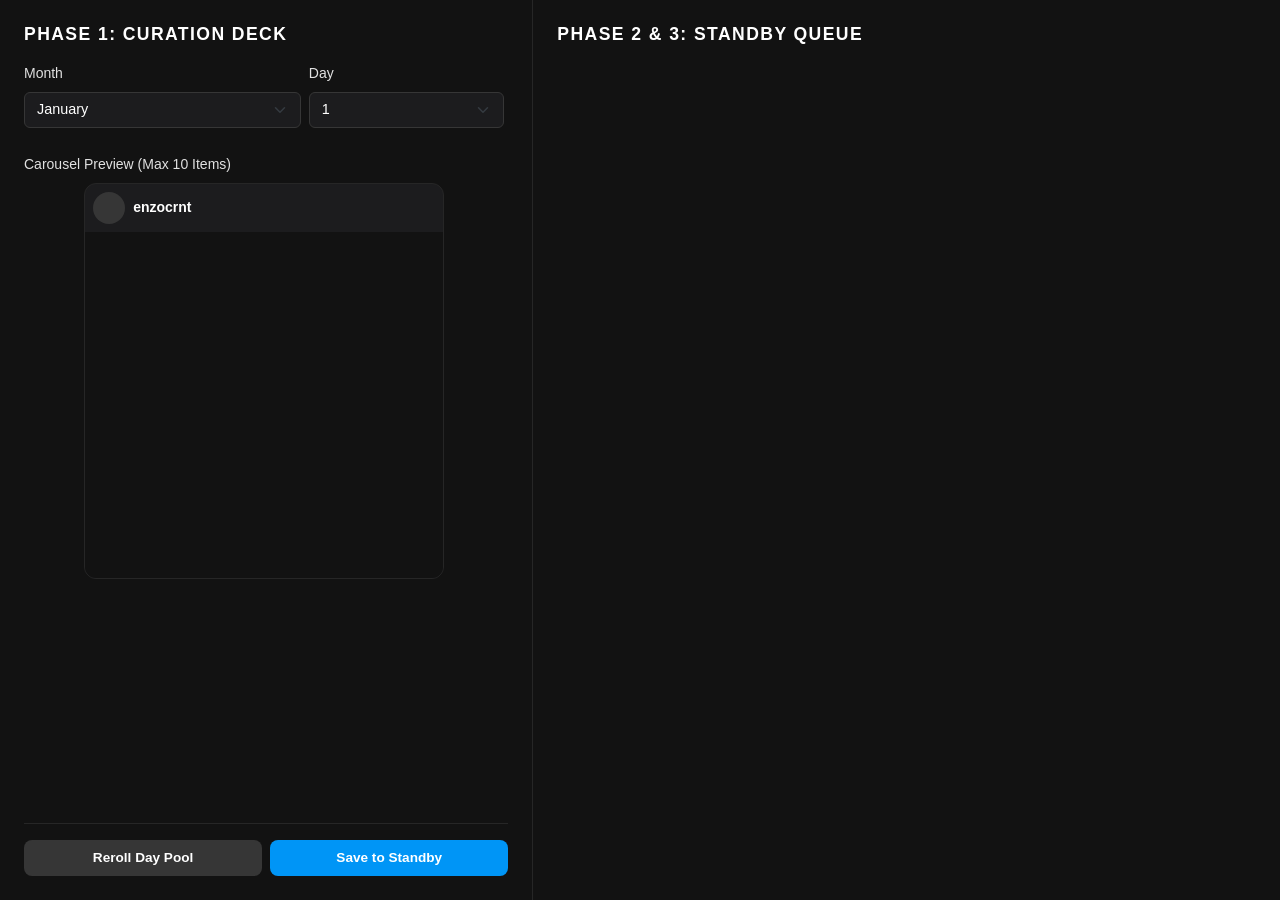
==== web/index.html @ f44a9e39 "feat: upgrade to v2 with interactive UI and visual curation workflow - Added dark-mode creator studi" ====
<!DOCTYPE html>
<html lang="en">
<head>
    <meta charset="UTF-8">
    <meta name="viewport" content="width=device-width, initial-scale=1.0">
    <title>Instagram Photo Dump Pipeline</title>
    <!-- Bootstrap 5 Dark Utilities CDN -->
    <link href="https://cdn.jsdelivr.net/npm/bootstrap@5.3.0/dist/css/bootstrap.min.css" rel="stylesheet">
    <link rel="stylesheet" href="style.css">
</head>
<body>

    <div class="container-fluid h-100">
        <div class="row h-100">
            
            <!-- LEFT PANEL: CURATION DECK -->
            <div class="col-md-5 panel-border p-4 d-flex flex-column justify-content-between h-100">
                <div class="overflow-auto pe-1" style="flex-grow: 1;">
                    <h5 class="text-uppercase tracking-wider mb-3">Phase 1: Curation Deck</h5>
                    
                    <!-- Date Pickers Row -->
                    <div class="row g-2 mb-4">
                        <div class="col-7">
                            <label class="form-label small">Month</label>
                            <select id="monthSelect" class="form-select ig-input">
                                <option value="January" selected>January</option>
                                <option value="February">February</option>
                                <option value="March">March</option>
                                <option value="April">April</option>
                                <option value="May">May</option>
                                <option value="June">June</option>
                                <option value="July">July</option>
                                <option value="August">August</option>
                                <option value="September">September</option>
                                <option value="October">October</option>
                                <option value="November">November</option>
                                <option value="December">December</option>
                            </select>
                        </div>
                        <div class="col-5">
                            <label class="form-label small">Day</label>
                            <select id="daySelect" class="form-select ig-input"></select>
                        </div>
                    </div>

                    <!-- Instagram Mock Post Preview Card -->
                    <label class="form-label small mb-2">Carousel Preview (Max 10 Items)</label>
                    <div class="ig-post-card mx-auto">
                        <div class="ig-post-header d-flex align-items-center p-2">
                            <div class="rounded-circle mock-avatar me-2"></div>
                            <span class="fw-semibold small text-white">enzocrnt</span>
                        </div>
                        <div id="galleryContainer" class="ig-post-body d-flex flex-wrap p-2 justify-content-start align-content-start">
                            <!-- JS will inject thumbnails dynamically here -->
                        </div>
                    </div>
                </div>

                <!-- Action Footers (Now locked at the base securely) -->
                <div class="d-flex gap-2 pt-3 bg-card-dark border-top-divider">
                    <button id="btnReroll" class="btn btn-secondary w-50 ig-btn-secondary">Reroll Day Pool</button>
                    <button id="btnSave" class="btn btn-primary w-50 ig-btn-primary">Save to Standby</button>
                </div>
            </div>

            <!-- RIGHT PANEL: STANDBY QUEUE -->
            <div class="col-md-7 p-4 d-flex flex-column h-100">
                <h5 class="text-uppercase tracking-wider mb-3">Phase 2 & 3: Standby Queue</h5>
                <div id="queueContainer" class="flex-grow-1 overflow-auto pe-2">
                    <!-- JS will inject pending post items here -->
                </div>
            </div>

        </div>
    </div>

    <!-- Include Eel connection scripts -->
    <script type="text/javascript" src="/eel.js"></script>
    <script src="script.js"></script>
</body>
</html>
---- web/style.css ----
/* Instagram Brand Web Standard Base Setup */
body {
    font-family: -apple-system, BlinkMacSystemFont, "Segoe UI", Roboto, Helvetica, Arial, sans-serif;
    background-color: #121212 !important; /* Softer dark charcoal background */
    color: #FFFFFF !important;
    height: 100vh;
    width: 100vw;
    overflow: hidden;
}

.panel-border {
    border-right: 1px solid #262626;
}

.border-top-divider {
    border-top: 1px solid #262626;
}

.tracking-wider {
    letter-spacing: 0.08em;
}

/* Hardened Contrast Rule Definitions to completely bypass Bootstrap overrides */
h5 {
    color: #FFFFFF !important;
    font-weight: 700 !important;
    font-size: 1.1rem !important;
}

label {
    color: #E1E1E1 !important; /* Highly visible text labels */
    font-weight: 500 !important;
}

/* Custom form entry elements built around flat dark layout styles */
.ig-input {
    background-color: #1C1C1E !important;
    border: 1px solid #363636 !important;
    color: #FFFFFF !important;
    font-size: 0.9rem !important;
}

.ig-input:focus {
    border-color: #555555 !important;
    box-shadow: none !important;
}

/* Instagram Post Container Frame layout rules */
.ig-post-card {
    background-color: #1C1C1E;
    border: 1px solid #262626;
    border-radius: 12px;
    width: 100%;
    max-width: 360px;
    aspect-ratio: 1 / 1.1;
    overflow: hidden;
}

.mock-avatar {
    width: 32px;
    height: 32px;
    background-color: #363636;
}

.ig-post-body {
    background-color: #121212;
    height: calc(100% - 48px);
    overflow-y: auto;
}

/* Photo Thumbnail Blocks mimicking real grid items */
.thumb-block {
    background-color: #1C1C1E;
    border: 1px solid #262626;
    border-radius: 6px;
    width: 18%;
    aspect-ratio: 1;
    margin: 1%;
    font-size: 0.7rem;
    color: #FFFFFF;
    font-weight: 500;
}

/* Clean post card modules within the deployment feed */
.queue-card {
    background-color: #1C1C1E;
    border: 1px solid #262626;
    border-radius: 12px;
}

.caption-area {
    background-color: #121212 !important;
    border: 1px solid #262626 !important;
    color: #FFFFFF !important;
    font-size: 0.85rem !important;
    resize: none;
}

.caption-area:focus {
    border-color: #363636 !important;
    box-shadow: none !important;
}

/* Vibrant primary operational buttons */
.ig-btn-primary {
    background-color: #0095F6 !important;
    border: none !important;
    color: #FFFFFF !important;
    font-weight: 600 !important;
    font-size: 0.85rem !important;
    border-radius: 8px !important;
    padding: 8px 12px !important;
}

.ig-btn-primary:hover {
    background-color: #1877F2 !important;
}

.ig-btn-secondary {
    background-color: #363636 !important;
    border: none !important;
    color: #FFFFFF !important;
    font-weight: 600 !important;
    font-size: 0.85rem !important;
    border-radius: 8px !important;
    padding: 8px 12px !important;
}

.ig-btn-secondary:hover {
    background-color: #4A4A4A !important;
}

.bg-card-dark {
    background-color: #121212;
}
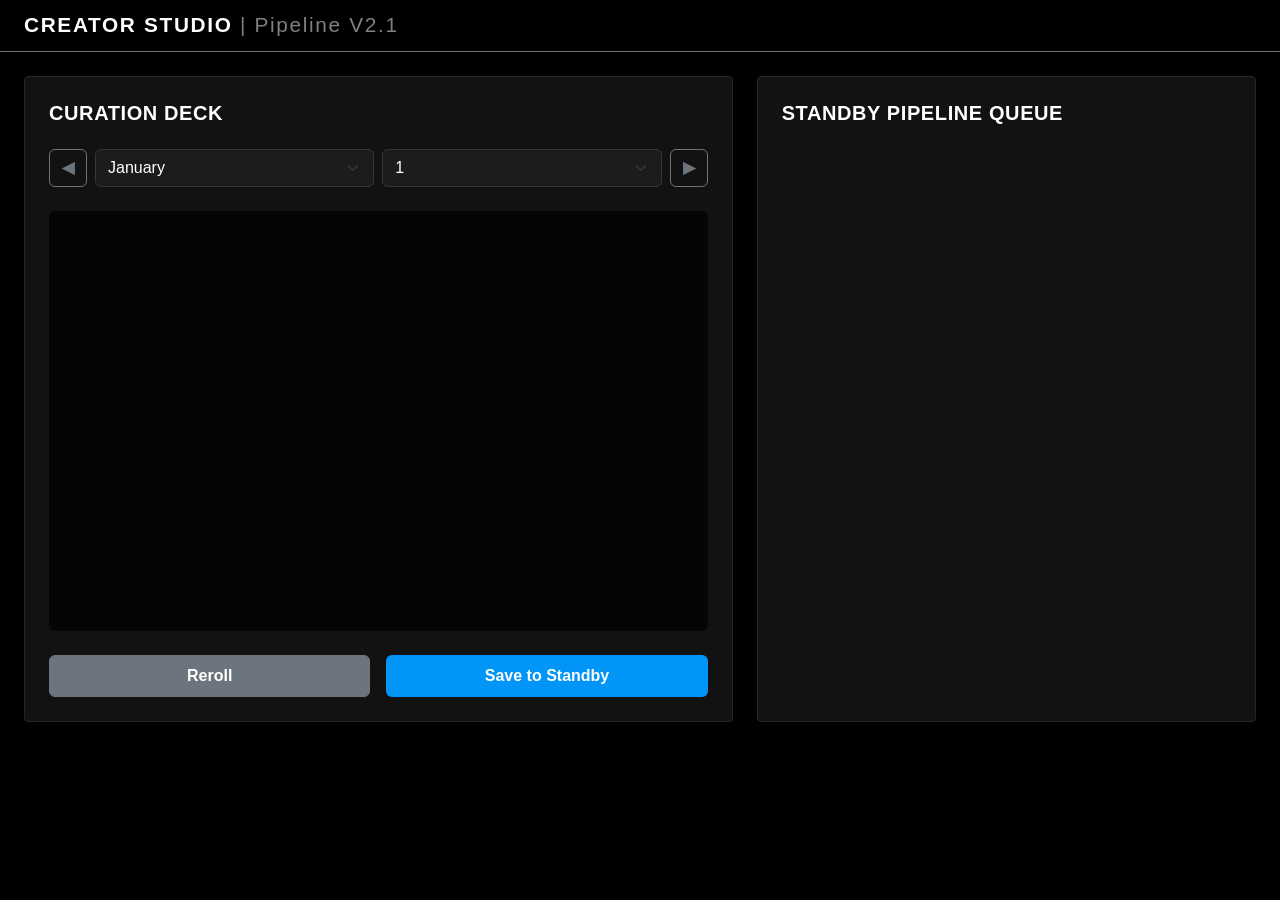
==== commit 5a5b369a: "feat: implement item locking, drag-and-drop sorting, and batch removal - Added click-to-lock mechani" ====
--- a/web/index.html
+++ b/web/index.html
@@ -3,79 +3,78 @@
 <head>
     <meta charset="UTF-8">
     <meta name="viewport" content="width=device-width, initial-scale=1.0">
-    <title>Instagram Photo Dump Pipeline</title>
-    <!-- Bootstrap 5 Dark Utilities CDN -->
+    <title>Instagram Photo Dump Studio</title>
     <link href="https://cdn.jsdelivr.net/npm/bootstrap@5.3.0/dist/css/bootstrap.min.css" rel="stylesheet">
     <link rel="stylesheet" href="style.css">
+    <script type="text/javascript" src="/eel.js"></script>
 </head>
-<body>
+<body class="bg-black text-white">
 
-    <div class="container-fluid h-100">
-        <div class="row h-100">
+    <!-- Top Navigation Branding Bar -->
+    <nav class="navbar navbar-dark border-bottom border-secondary sticky-top px-4" style="background-color: #000000;">
+        <span class="navbar-brand mb-0 h1 fw-bold tracking-wide" style="font-size: 1.3rem;">
+            CREATOR STUDIO <span class="text-white-50 fw-light">| Pipeline V2.1</span>
+        </span>
+    </nav>
+
+    <div class="container-fluid py-4 px-4">
+        <div class="row g-4">
             
-            <!-- LEFT PANEL: CURATION DECK -->
-            <div class="col-md-5 panel-border p-4 d-flex flex-column justify-content-between h-100">
-                <div class="overflow-auto pe-1" style="flex-grow: 1;">
-                    <h5 class="text-uppercase tracking-wider mb-3">Phase 1: Curation Deck</h5>
+            <!-- Left Panel: Interactive Curation Deck -->
+            <div class="col-lg-7">
+                <div class="control-card p-4 h-100">
+                    <h5 class="mb-4 text-white fw-bold tracking-sm">CURATION DECK</h5>
                     
-                    <!-- Date Pickers Row -->
-                    <div class="row g-2 mb-4">
-                        <div class="col-7">
-                            <label class="form-label small">Month</label>
-                            <select id="monthSelect" class="form-select ig-input">
-                                <option value="January" selected>January</option>
-                                <option value="February">February</option>
-                                <option value="March">March</option>
-                                <option value="April">April</option>
-                                <option value="May">May</option>
-                                <option value="June">June</option>
-                                <option value="July">July</option>
-                                <option value="August">August</option>
-                                <option value="September">September</option>
-                                <option value="October">October</option>
-                                <option value="November">November</option>
-                                <option value="December">December</option>
+                    <!-- Chronological Timeline Selectors -->
+                    <div class="row g-2 align-items-center mb-4">
+                        <div class="col-auto">
+                            <button class="btn btn-outline-secondary fw-bold" id="btnPrevDate">◀</button>
+                        </div>
+                        <div class="col">
+                            <select id="monthSelect" class="form-select custom-input text-white">
+                                <option value="January">January</option><option value="February">February</option>
+                                <option value="March">March</option><option value="April">April</option>
+                                <option value="May">May</option><option value="June">June</option>
+                                <option value="July">July</option><option value="August">August</option>
+                                <option value="September">September</option><option value="October">October</option>
+                                <option value="November">November</option><option value="December">December</option>
                             </select>
                         </div>
-                        <div class="col-5">
-                            <label class="form-label small">Day</label>
-                            <select id="daySelect" class="form-select ig-input"></select>
+                        <div class="col">
+                            <select id="daySelect" class="form-select custom-input text-white"></select>
+                        </div>
+                        <div class="col-auto">
+                            <button class="btn btn-outline-secondary fw-bold" id="btnNextDate">▶</button>
                         </div>
                     </div>
 
-                    <!-- Instagram Mock Post Preview Card -->
-                    <label class="form-label small mb-2">Carousel Preview (Max 10 Items)</label>
-                    <div class="ig-post-card mx-auto">
-                        <div class="ig-post-header d-flex align-items-center p-2">
-                            <div class="rounded-circle mock-avatar me-2"></div>
-                            <span class="fw-semibold small text-white">enzocrnt</span>
-                        </div>
-                        <div id="galleryContainer" class="ig-post-body d-flex flex-wrap p-2 justify-content-start align-content-start">
-                            <!-- JS will inject thumbnails dynamically here -->
-                        </div>
+                    <!-- Gallery Interaction Grid Container -->
+                    <div class="gallery-wrapper rounded p-3 mb-4" style="background-color: #050505; min-height: 420px;">
+                        <div id="galleryContainer" class="d-flex flex-wrap gap-2 justify-content-start"></div>
                     </div>
-                </div>
 
-                <!-- Action Footers (Now locked at the base securely) -->
-                <div class="d-flex gap-2 pt-3 bg-card-dark border-top-divider">
-                    <button id="btnReroll" class="btn btn-secondary w-50 ig-btn-secondary">Reroll Day Pool</button>
-                    <button id="btnSave" class="btn btn-primary w-50 ig-btn-primary">Save to Standby</button>
+                    <!-- Layout Action Controls -->
+                    <div class="d-flex gap-3">
+                        <button id="btnReroll" class="btn btn-secondary w-50 fw-bold py-2">Reroll</button>
+                        <button id="btnSave" class="btn btn-primary w-50 fw-bold py-2 ig-btn-primary">Save to Standby</button>
+                    </div>
                 </div>
             </div>
 
-            <!-- RIGHT PANEL: STANDBY QUEUE -->
-            <div class="col-md-7 p-4 d-flex flex-column h-100">
-                <h5 class="text-uppercase tracking-wider mb-3">Phase 2 & 3: Standby Queue</h5>
-                <div id="queueContainer" class="flex-grow-1 overflow-auto pe-2">
-                    <!-- JS will inject pending post items here -->
+            <!-- Right Panel: Permanent Standby Deployment Queue -->
+            <div class="col-lg-5">
+                <div class="control-card p-4 h-100">
+                    <h5 class="mb-4 text-white fw-bold tracking-sm">STANDBY PIPELINE QUEUE</h5>
+                    <div id="queueContainer" class="overflow-y-auto" style="max-height: 580px; padding-right: 4px;">
+                        <!-- Staged cards inject here -->
+                    </div>
                 </div>
             </div>
 
         </div>
     </div>
 
-    <!-- Include Eel connection scripts -->
-    <script type="text/javascript" src="/eel.js"></script>
+    <script src="https://cdn.jsdelivr.net/npm/bootstrap@5.3.0/dist/js/bootstrap.bundle.min.js"></script>
     <script src="script.js"></script>
 </body>
 </html>
--- a/web/style.css
+++ b/web/style.css
@@ -1,135 +1,102 @@
-/* Instagram Brand Web Standard Base Setup */
 body {
     font-family: -apple-system, BlinkMacSystemFont, "Segoe UI", Roboto, Helvetica, Arial, sans-serif;
-    background-color: #121212 !important; /* Softer dark charcoal background */
-    color: #FFFFFF !important;
-    height: 100vh;
-    width: 100vw;
-    overflow: hidden;
+    letter-spacing: -0.02em;
 }
 
-.panel-border {
-    border-right: 1px solid #262626;
+.tracking-wide { letter-spacing: 0.08em; }
+.tracking-sm { letter-spacing: 0.03em; }
+
+.control-card {
+    background-color: #121212;
+    border: 1px solid #262626;
+    border-radius: 4px;
 }
 
-.border-top-divider {
-    border-top: 1px solid #262626;
+.custom-input {
+    background-color: #1c1c1c;
+    border: 1px solid #363636;
+}
+.custom-input:focus {
+    background-color: #1c1c1c;
+    border-color: #555555;
+    color: #fff;
+    box-shadow: none;
 }
 
-.tracking-wider {
-    letter-spacing: 0.08em;
+.ig-btn-primary {
+    background-color: #0095F6;
+    border: none;
+}
+.ig-btn-primary:hover {
+    background-color: #1877F2;
 }
 
-/* Hardened Contrast Rule Definitions to completely bypass Bootstrap overrides */
-h5 {
-    color: #FFFFFF !important;
-    font-weight: 700 !important;
-    font-size: 1.1rem !important;
+/* Thumb-Block Element Layout Structuring */
+.thumb-block {
+    position: relative;
+    width: calc(20% - 7px);
+    aspect-ratio: 1 / 1;
+    border: 2px solid transparent;
+    border-radius: 3px;
+    cursor: grab;
+    transition: transform 0.15s ease, border-color 0.15s ease;
+    user-select: none;
+}
+.thumb-block:active { cursor: grabbing; }
+.thumb-block.dragging { opacity: 0.4; transform: scale(0.95); }
+
+/* Keep & Swap Locking Mechanics Styling */
+.thumb-block.locked {
+    border-color: #0095F6;
+}
+.lock-badge {
+    position: absolute;
+    top: 4px;
+    right: 4px;
+    background-color: rgba(0, 149, 246, 0.9);
+    color: white;
+    font-size: 0.65rem;
+    padding: 2px 5px;
+    border-radius: 3px;
+    font-weight: bold;
+    pointer-events: none;
+    letter-spacing: 0.05em;
 }
 
-label {
-    color: #E1E1E1 !important; /* Highly visible text labels */
-    font-weight: 500 !important;
-}
-
-/* Custom form entry elements built around flat dark layout styles */
-.ig-input {
-    background-color: #1C1C1E !important;
-    border: 1px solid #363636 !important;
-    color: #FFFFFF !important;
-    font-size: 0.9rem !important;
-}
-
-.ig-input:focus {
-    border-color: #555555 !important;
-    box-shadow: none !important;
-}
-
-/* Instagram Post Container Frame layout rules */
-.ig-post-card {
-    background-color: #1C1C1E;
+.queue-card {
+    background-color: #000000;
     border: 1px solid #262626;
-    border-radius: 12px;
-    width: 100%;
-    max-width: 360px;
-    aspect-ratio: 1 / 1.1;
-    overflow: hidden;
-}
-
-.mock-avatar {
-    width: 32px;
-    height: 32px;
-    background-color: #363636;
-}
-
-.ig-post-body {
-    background-color: #121212;
-    height: calc(100% - 48px);
-    overflow-y: auto;
-}
-
-/* Photo Thumbnail Blocks mimicking real grid items */
-.thumb-block {
-    background-color: #1C1C1E;
-    border: 1px solid #262626;
-    border-radius: 6px;
-    width: 18%;
-    aspect-ratio: 1;
-    margin: 1%;
-    font-size: 0.7rem;
-    color: #FFFFFF;
-    font-weight: 500;
-}
-
-/* Clean post card modules within the deployment feed */
-.queue-card {
-    background-color: #1C1C1E;
-    border: 1px solid #262626;
-    border-radius: 12px;
+    border-radius: 4px;
 }
 
 .caption-area {
-    background-color: #121212 !important;
-    border: 1px solid #262626 !important;
-    color: #FFFFFF !important;
-    font-size: 0.85rem !important;
-    resize: none;
+    background-color: #121212;
+    border: 1px solid #262626;
+    color: #fff;
+    font-size: 0.85rem;
+}
+.caption-area:focus {
+    background-color: #121212;
+    color: #fff;
+    border-color: #0095F6;
+    box-shadow: none;
 }
 
-.caption-area:focus {
-    border-color: #363636 !important;
-    box-shadow: none !important;
+/* Instagram Profile Feed Grid Squares */
+.feed-square {
+    aspect-ratio: 1 / 1;
+    background-color: #1c1c1c;
+    background-size: cover;
+    background-position: center;
+    position: relative;
 }
-
-/* Vibrant primary operational buttons */
-.ig-btn-primary {
-    background-color: #0095F6 !important;
-    border: none !important;
-    color: #FFFFFF !important;
-    font-weight: 600 !important;
-    font-size: 0.85rem !important;
-    border-radius: 8px !important;
-    padding: 8px 12px !important;
-}
-
-.ig-btn-primary:hover {
-    background-color: #1877F2 !important;
-}
-
-.ig-btn-secondary {
-    background-color: #363636 !important;
-    border: none !important;
-    color: #FFFFFF !important;
-    font-weight: 600 !important;
-    font-size: 0.85rem !important;
-    border-radius: 8px !important;
-    padding: 8px 12px !important;
-}
-
-.ig-btn-secondary:hover {
-    background-color: #4A4A4A !important;
-}
-
-.bg-card-dark {
-    background-color: #121212;
+.preview-label-badge {
+    position: absolute;
+    bottom: 3px;
+    left: 3px;
+    font-size: 0.6rem;
+    background: rgba(0,0,0,0.7);
+    padding: 1px 4px;
+    border-radius: 2px;
+    color: #aaa;
 }
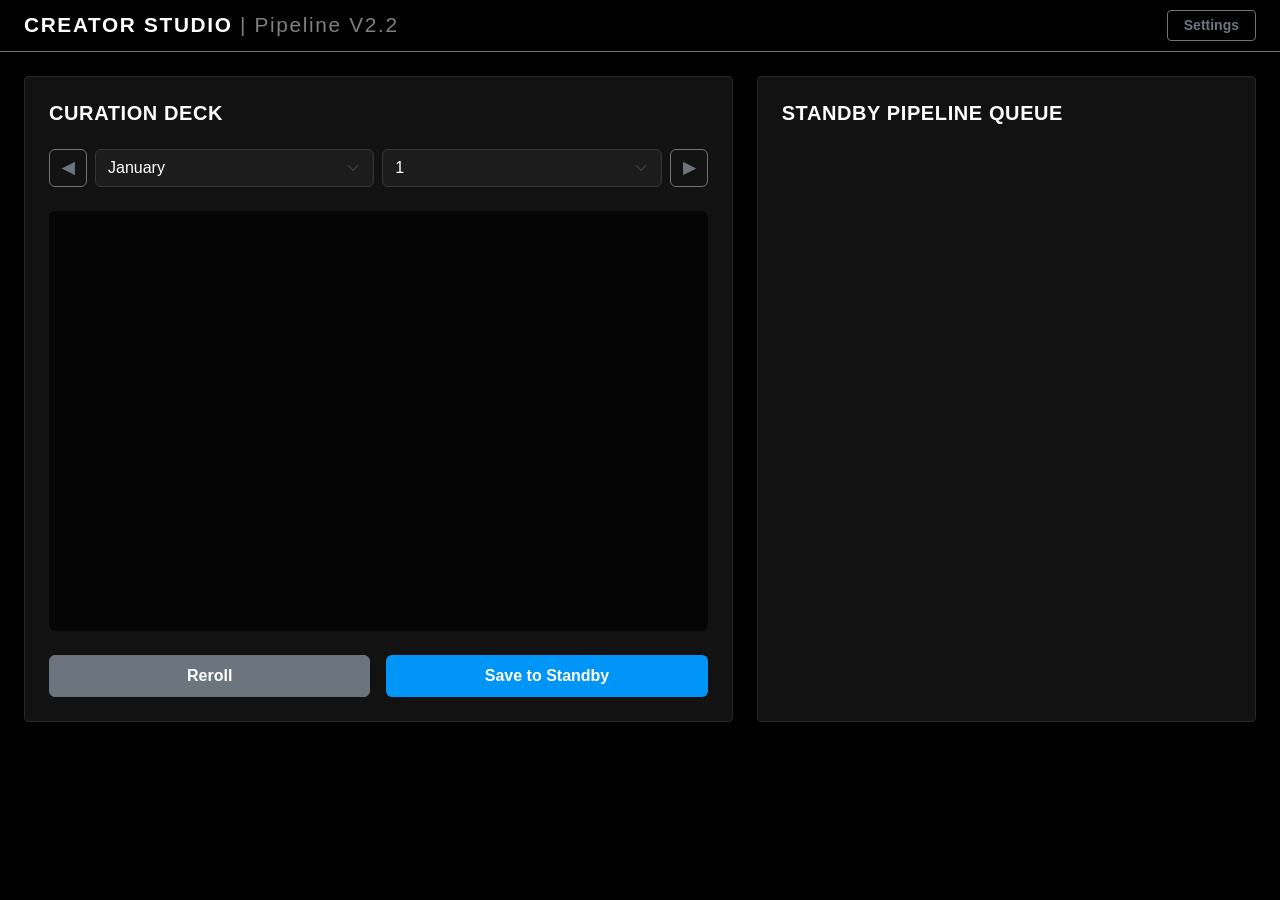
==== commit 5458c686: "feat: implement settings modal with native OS directory picker - Integrated a dark-themed settings m" ====
--- a/web/index.html
+++ b/web/index.html
@@ -7,16 +7,24 @@
     <link href="https://cdn.jsdelivr.net/npm/bootstrap@5.3.0/dist/css/bootstrap.min.css" rel="stylesheet">
     <link rel="stylesheet" href="style.css">
     <script type="text/javascript" src="/eel.js"></script>
+    <style>
+        /* Contextual styling to ensure the modal dark theme matches perfectly */
+        .modal-content { background-color: #121212; border: 1px solid #262626; }
+    </style>
 </head>
 <body class="bg-black text-white">
 
-    <!-- Top Navigation Branding Bar -->
+    <!-- Top Navigation Branding Bar with Modal Trigger -->
     <nav class="navbar navbar-dark border-bottom border-secondary sticky-top px-4" style="background-color: #000000;">
         <span class="navbar-brand mb-0 h1 fw-bold tracking-wide" style="font-size: 1.3rem;">
-            CREATOR STUDIO <span class="text-white-50 fw-light">| Pipeline V2.1</span>
+            CREATOR STUDIO <span class="text-white-50 fw-light">| Pipeline V2.2</span>
         </span>
+        <button class="btn btn-outline-secondary btn-sm fw-bold px-3" type="button" data-bs-toggle="modal" data-bs-target="#pathConfigModal">
+            Settings
+        </button>
     </nav>
 
+    <!-- Main Studio Dashboard Content -->
     <div class="container-fluid py-4 px-4">
         <div class="row g-4">
             
@@ -74,6 +82,37 @@
         </div>
     </div>
 
+    <!-- Centered Configuration Modal Container -->
+    <div class="modal fade" id="pathConfigModal" tabindex="-1" aria-hidden="true">
+        <div class="modal-dialog modal-dialog-centered">
+            <div class="modal-content text-white">
+                <div class="modal-header border-bottom border-secondary">
+                    <h6 class="modal-title fw-bold">Pipeline Settings</h6>
+                    <button type="button" class="btn-close btn-close-white btn-sm" data-bs-dismiss="modal" aria-label="Close"></button>
+                </div>
+                <div class="modal-body d-flex flex-column gap-3">
+                    <div>
+                        <label class="form-label text-white-50 small fw-bold">Source Media Location Directory:</label>
+                        <div class="input-group input-group-sm">
+                            <input type="text" id="cfgSourcePath" class="form-control custom-input text-white" readonly placeholder="Select source folder...">
+                            <button class="btn btn-outline-secondary fw-bold" type="button" id="btnBrowseSource">Browse</button>
+                        </div>
+                    </div>
+                    <div>
+                        <label class="form-label text-white-50 small fw-bold">Staging Folder Vault Destination:</label>
+                        <div class="input-group input-group-sm">
+                            <input type="text" id="cfgVaultPath" class="form-control custom-input text-white" readonly placeholder="Select staging folder...">
+                            <button class="btn btn-outline-secondary fw-bold" type="button" id="btnBrowseVault">Browse</button>
+                        </div>
+                    </div>
+                </div>
+                <div class="modal-footer border-top border-secondary">
+                    <button id="btnSaveConfig" class="btn btn-outline-primary btn-sm w-100 fw-bold py-1" style="height: 31px;">Save Paths</button>
+                </div>
+            </div>
+        </div>
+    </div>
+
     <script src="https://cdn.jsdelivr.net/npm/bootstrap@5.3.0/dist/js/bootstrap.bundle.min.js"></script>
     <script src="script.js"></script>
 </body>
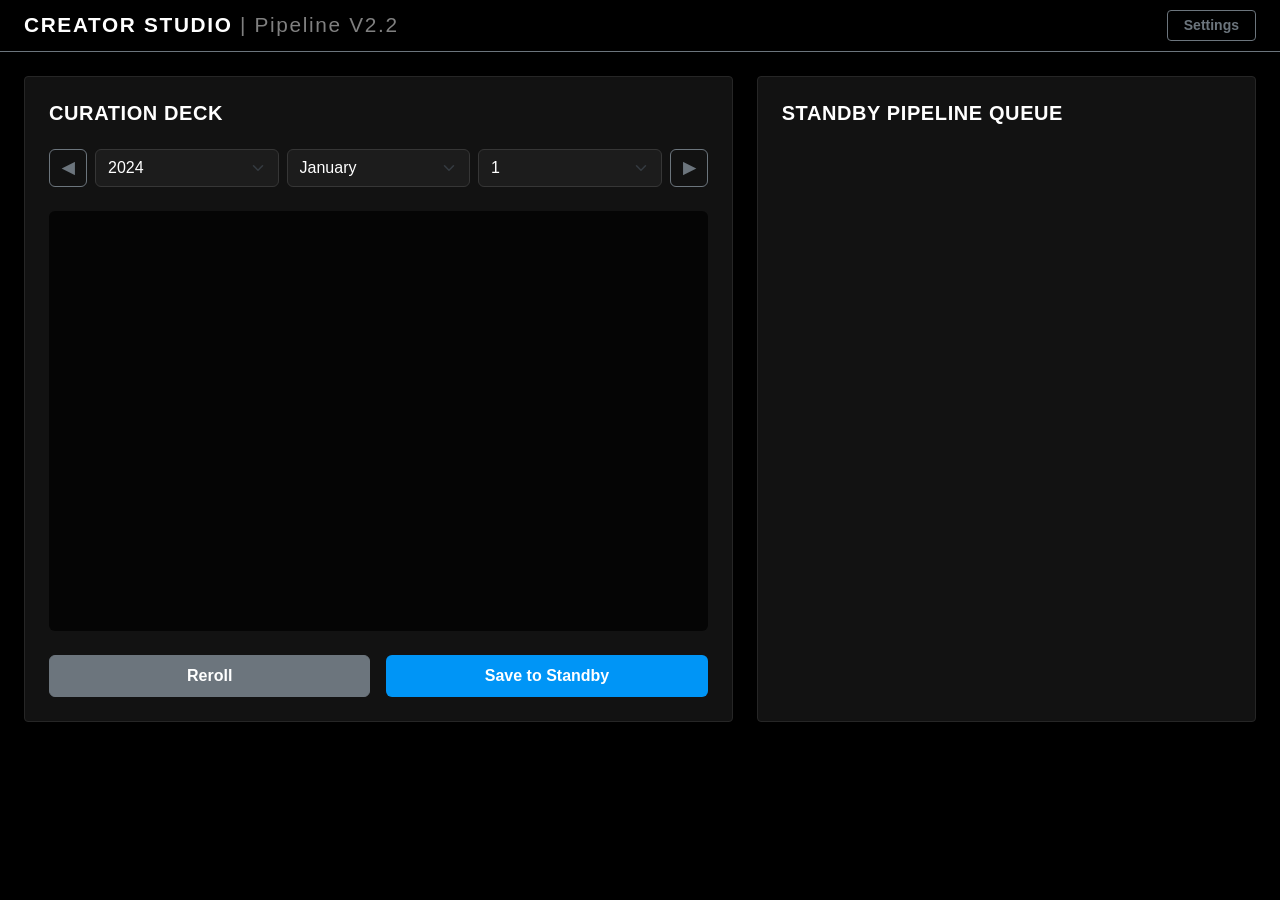
==== commit e80aa6d8: "feat: implement recursive OS directory scanning and dynamic year tracking v2.3.0 - Replaced rigid fo" ====
--- a/web/index.html
+++ b/web/index.html
@@ -8,13 +8,14 @@
     <link rel="stylesheet" href="style.css">
     <script type="text/javascript" src="/eel.js"></script>
     <style>
-        /* Contextual styling to ensure the modal dark theme matches perfectly */
+        /* Contextual styling to match offcanvas drawer and modal perfectly to core layout rules */
+        .offcanvas { background-color: #121212; border-left: 1px solid #262626; width: 360px !important; }
         .modal-content { background-color: #121212; border: 1px solid #262626; }
     </style>
 </head>
 <body class="bg-black text-white">
 
-    <!-- Top Navigation Branding Bar with Modal Trigger -->
+    <!-- Top Navigation Branding Bar with Sidebar Drawer Trigger -->
     <nav class="navbar navbar-dark border-bottom border-secondary sticky-top px-4" style="background-color: #000000;">
         <span class="navbar-brand mb-0 h1 fw-bold tracking-wide" style="font-size: 1.3rem;">
             CREATOR STUDIO <span class="text-white-50 fw-light">| Pipeline V2.2</span>
@@ -24,7 +25,7 @@
         </button>
     </nav>
 
-    <!-- Main Studio Dashboard Content -->
+    <!-- Main Dashboard Workspace Frame -->
     <div class="container-fluid py-4 px-4">
         <div class="row g-4">
             
@@ -37,6 +38,19 @@
                     <div class="row g-2 align-items-center mb-4">
                         <div class="col-auto">
                             <button class="btn btn-outline-secondary fw-bold" id="btnPrevDate">◀</button>
+                        </div>
+                        <div class="col">
+                            <select id="yearSelect" class="form-select custom-input text-white">
+                                <option value="2020">2020</option>
+                                <option value="2021">2021</option>
+                                <option value="2022">2022</option>
+                                <option value="2023">2023</option>
+                                <option value="2024" selected>2024</option>
+                                <option value="2025">2025</option>
+                                <option value="2026">2026</option>
+                                <option value="2027">2027</option>
+                                <option value="2028">2028</option>
+                            </select>
                         </div>
                         <div class="col">
                             <select id="monthSelect" class="form-select custom-input text-white">
@@ -107,7 +121,7 @@
                     </div>
                 </div>
                 <div class="modal-footer border-top border-secondary">
-                    <button id="btnSaveConfig" class="btn btn-outline-primary btn-sm w-100 fw-bold py-1" style="height: 31px;">Save Paths</button>
+                    <button id="btnSaveConfig" class="btn btn-outline-primary btn-sm w-100 fw-bold py-1" style="height: 31px;" data-bs-dismiss="modal">Save Paths</button>
                 </div>
             </div>
         </div>
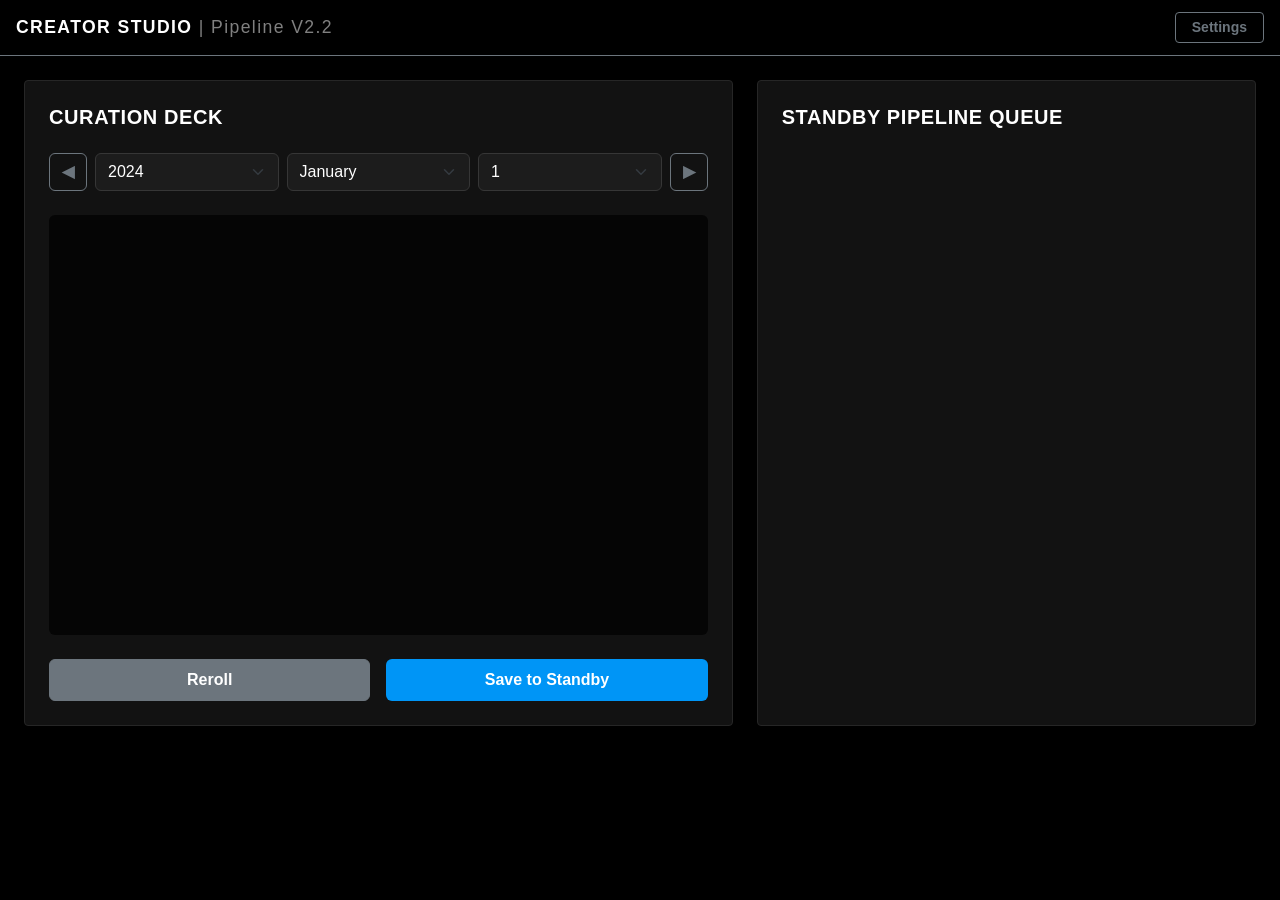
==== commit 307c7fc0: "feat: implement responsive mobile columns, persistent data hooks, and fluid grid scaling v2.4.0 - Re" ====
--- a/web/index.html
+++ b/web/index.html
@@ -8,29 +8,57 @@
     <link rel="stylesheet" href="style.css">
     <script type="text/javascript" src="/eel.js"></script>
     <style>
-        /* Contextual styling to match offcanvas drawer and modal perfectly to core layout rules */
         .offcanvas { background-color: #121212; border-left: 1px solid #262626; width: 360px !important; }
         .modal-content { background-color: #121212; border: 1px solid #262626; }
+        
+        /* Loading overlay positioning */
+        .deck-wrapper {
+            position: relative;
+        }
+        .loading-overlay {
+            position: absolute;
+            top: 0; left: 0; right: 0; bottom: 0;
+            background: rgba(5, 5, 5, 0.85);
+            backdrop-filter: blur(4px);
+            z-index: 10;
+            display: flex;
+            flex-direction: column;
+            align-items: center;
+            justify-content: center;
+            border-radius: 4px;
+            transition: opacity 0.2s ease;
+        }
     </style>
 </head>
 <body class="bg-black text-white">
 
-    <!-- Top Navigation Branding Bar with Sidebar Drawer Trigger -->
-    <nav class="navbar navbar-dark border-bottom border-secondary sticky-top px-4" style="background-color: #000000;">
-        <span class="navbar-brand mb-0 h1 fw-bold tracking-wide" style="font-size: 1.3rem;">
-            CREATOR STUDIO <span class="text-white-50 fw-light">| Pipeline V2.2</span>
+    <!-- Responsive Top Navigation Branding Bar -->
+    <nav class="navbar navbar-dark border-bottom border-secondary sticky-top px-3 d-flex align-items-center justify-content-between" style="background-color: #000000; height: 56px;">
+        <span class="navbar-brand mb-0 h1 fw-bold tracking-wide text-truncate" style="font-size: 1.1rem; max-width: 70%;">
+            CREATOR STUDIO <span class="text-white-50 fw-light d-none d-sm-inline">| Pipeline V2.2</span>
         </span>
-        <button class="btn btn-outline-secondary btn-sm fw-bold px-3" type="button" data-bs-toggle="modal" data-bs-target="#pathConfigModal">
+        <button class="btn btn-outline-secondary btn-sm fw-bold px-3" style="height: 31px;" type="button" data-bs-toggle="modal" data-bs-target="#pathConfigModal">
             Settings
         </button>
     </nav>
 
     <!-- Main Dashboard Workspace Frame -->
     <div class="container-fluid py-4 px-4">
+        
+        <!-- Drive Status Warning Banner -->
+        <div id="driveWarningBanner" class="alert alert-danger d-none border-danger mb-4" role="alert" style="background-color: #1a080a; color: #ff8080;">
+            <div class="d-flex align-items-center justify-content-between">
+                <div>
+                    <strong>Target Path Disconnected:</strong> The selected Source Media Location Directory cannot be found. Please check your external hard drive connection or update paths in Settings.
+                </div>
+                <button class="btn btn-sm btn-outline-danger fw-bold" onclick="verifyActiveDriveStatus()">Re-scan Hardware</button>
+            </div>
+        </div>
+
         <div class="row g-4">
             
             <!-- Left Panel: Interactive Curation Deck -->
-            <div class="col-lg-7">
+            <div class="col-lg-7 col-12">
                 <div class="control-card p-4 h-100">
                     <h5 class="mb-4 text-white fw-bold tracking-sm">CURATION DECK</h5>
                     
@@ -70,9 +98,17 @@
                         </div>
                     </div>
 
-                    <!-- Gallery Interaction Grid Container -->
-                    <div class="gallery-wrapper rounded p-3 mb-4" style="background-color: #050505; min-height: 420px;">
-                        <div id="galleryContainer" class="d-flex flex-wrap gap-2 justify-content-start"></div>
+                    <!-- Gallery Interaction Grid Container with Overlay Layer -->
+                    <div class="deck-wrapper">
+                        <!-- Loading Spinner Overlay -->
+                        <div id="deckLoadingOverlay" class="loading-overlay d-none">
+                            <div class="spinner-border text-primary mb-3" role="status"></div>
+                            <span class="small text-white-50 fw-bold tracking-wide">SCANNING DIRECTORIES...</span>
+                        </div>
+                        
+                        <div class="gallery-wrapper rounded p-3 mb-4" style="background-color: #050505; min-height: 420px;">
+                            <div id="galleryContainer" class="d-flex flex-wrap gap-2 justify-content-start"></div>
+                        </div>
                     </div>
 
                     <!-- Layout Action Controls -->
@@ -84,7 +120,7 @@
             </div>
 
             <!-- Right Panel: Permanent Standby Deployment Queue -->
-            <div class="col-lg-5">
+            <div class="col-lg-5 col-12">
                 <div class="control-card p-4 h-100">
                     <h5 class="mb-4 text-white fw-bold tracking-sm">STANDBY PIPELINE QUEUE</h5>
                     <div id="queueContainer" class="overflow-y-auto" style="max-height: 580px; padding-right: 4px;">
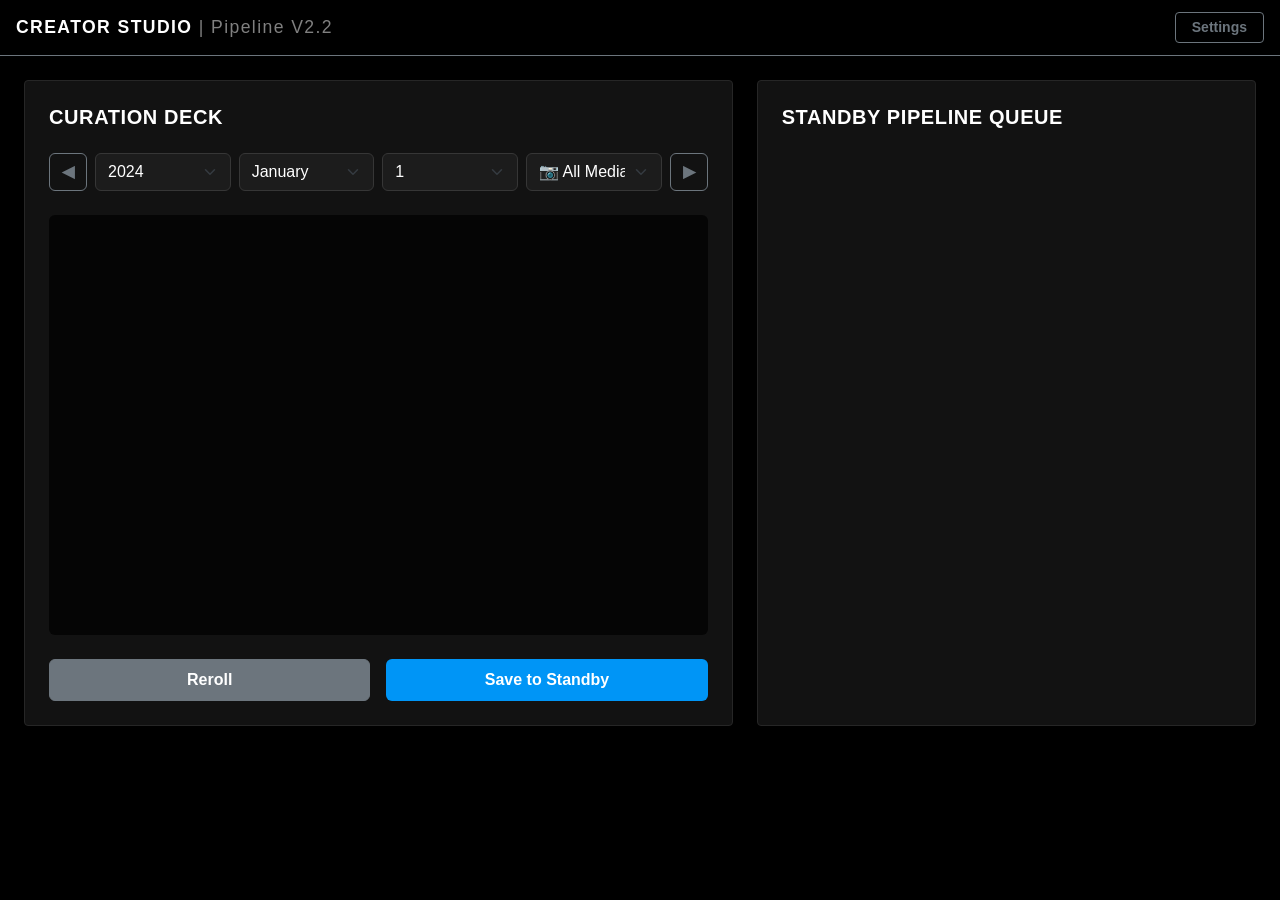
==== commit c85a1a11: "feat: integrate persistent media type dropdown selector with video support" ====
--- a/web/index.html
+++ b/web/index.html
@@ -6,6 +6,7 @@
     <title>Instagram Photo Dump Studio</title>
     <link href="https://cdn.jsdelivr.net/npm/bootstrap@5.3.0/dist/css/bootstrap.min.css" rel="stylesheet">
     <link rel="stylesheet" href="style.css">
+    <link rel="stylesheet" href="https://cdnjs.cloudflare.com/ajax/libs/font-awesome/6.4.0/css/all.min.css">
     <script type="text/javascript" src="/eel.js"></script>
     <style>
         .offcanvas { background-color: #121212; border-left: 1px solid #262626; width: 360px !important; }
@@ -93,6 +94,16 @@
                         <div class="col">
                             <select id="daySelect" class="form-select custom-input text-white"></select>
                         </div>
+                        
+                        <!-- NEW: Media Type Filter Dropdown -->
+                        <div class="col">
+                            <select id="mediaTypeSelect" class="form-select custom-input text-white" onchange="filterMediaGrid(this.value)">
+                                <option value="all">📷 All Media</option>
+                                <option value="photo">🖼️ Photos Only</option>
+                                <option value="video">🎬 Videos Only</option>
+                            </select>
+                        </div>
+
                         <div class="col-auto">
                             <button class="btn btn-outline-secondary fw-bold" id="btnNextDate">▶</button>
                         </div>
--- a/web/style.css
+++ b/web/style.css
@@ -18,7 +18,7 @@
 }
 .custom-input:focus {
     background-color: #1c1c1c;
-    border-color: #555555;
+    border-color: #0095F6;
     color: #fff;
     box-shadow: none;
 }
@@ -61,6 +61,26 @@
     font-weight: bold;
     pointer-events: none;
     letter-spacing: 0.05em;
+    z-index: 2;
+}
+
+/* Video Badge Overlays */
+.video-badge {
+    position: absolute;
+    top: 4px;
+    right: 4px;
+    background-color: rgba(0, 0, 0, 0.75);
+    color: #ffffff;
+    font-size: 0.65rem;
+    padding: 2px 5px;
+    border-radius: 3px;
+    font-weight: 500;
+    pointer-events: none;
+    display: flex;
+    align-items: center;
+    gap: 4px;
+    backdrop-filter: blur(4px);
+    z-index: 1;
 }
 
 .queue-card {
